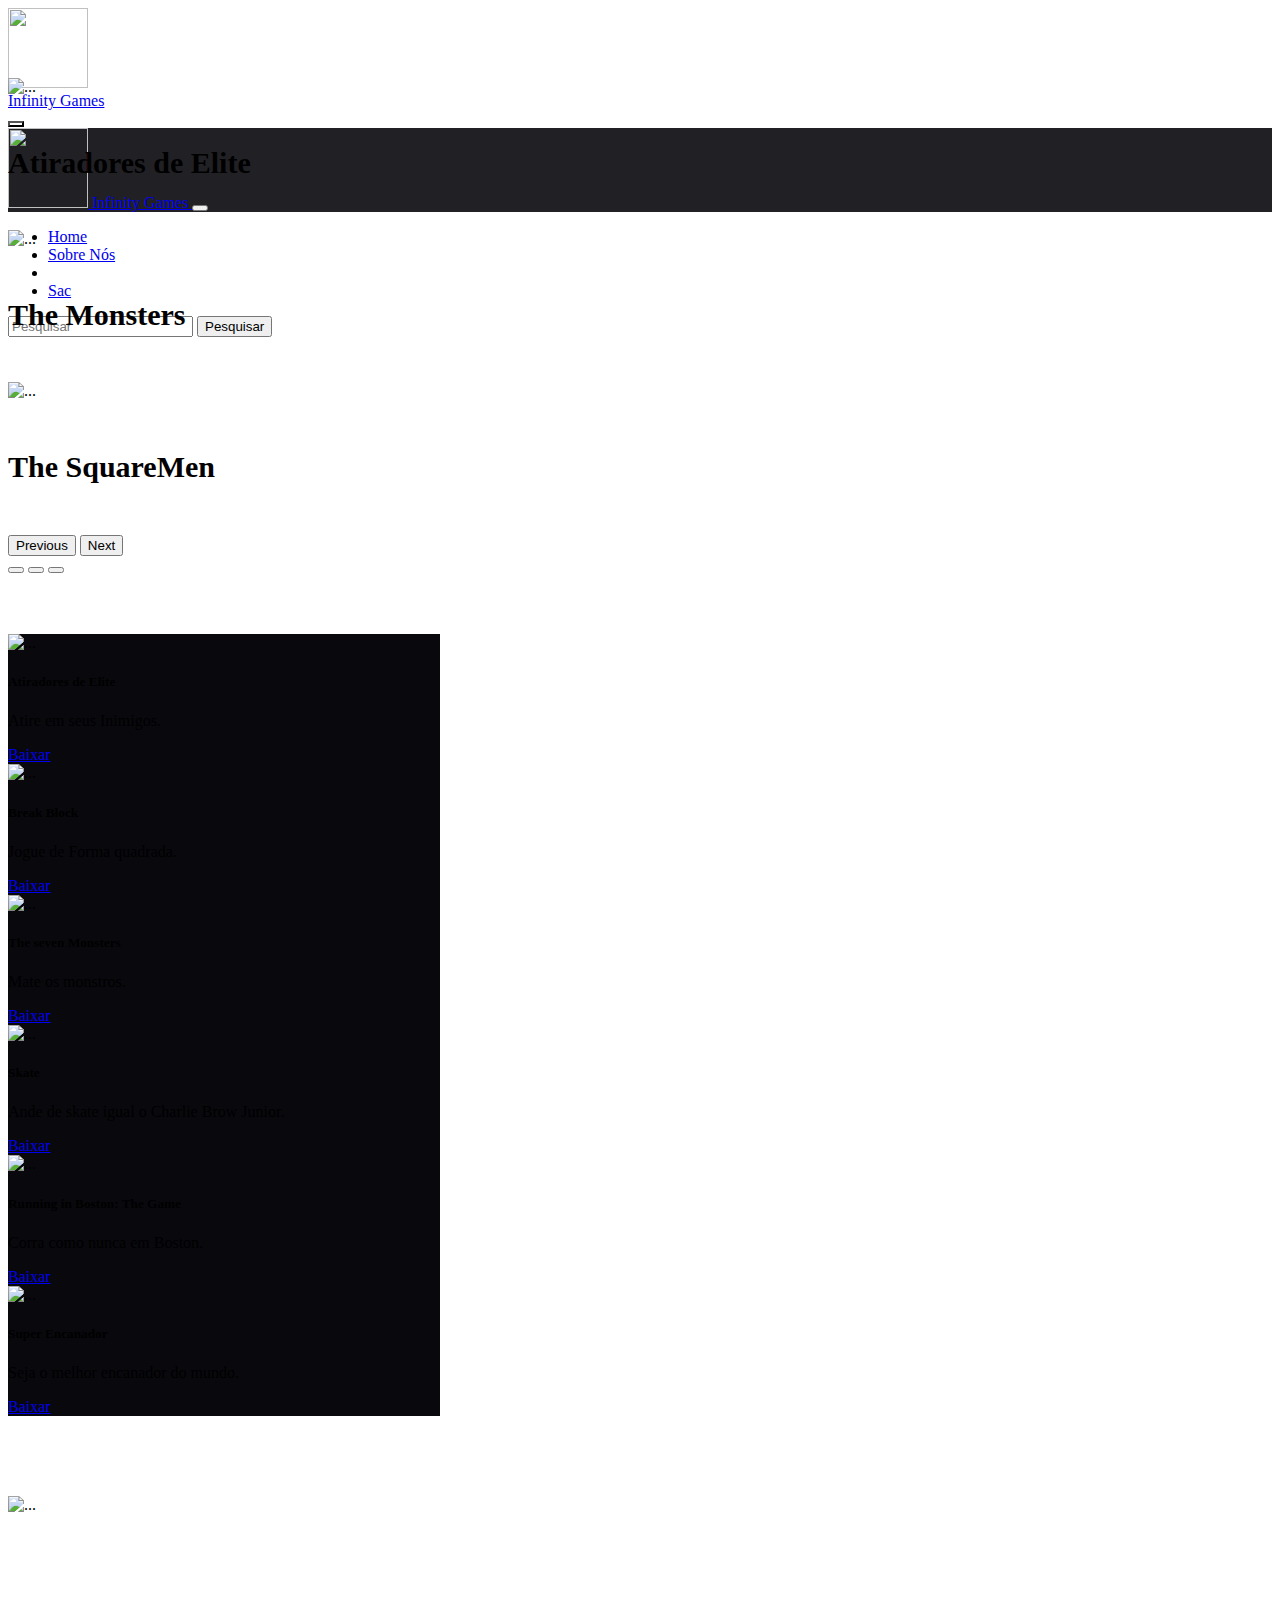
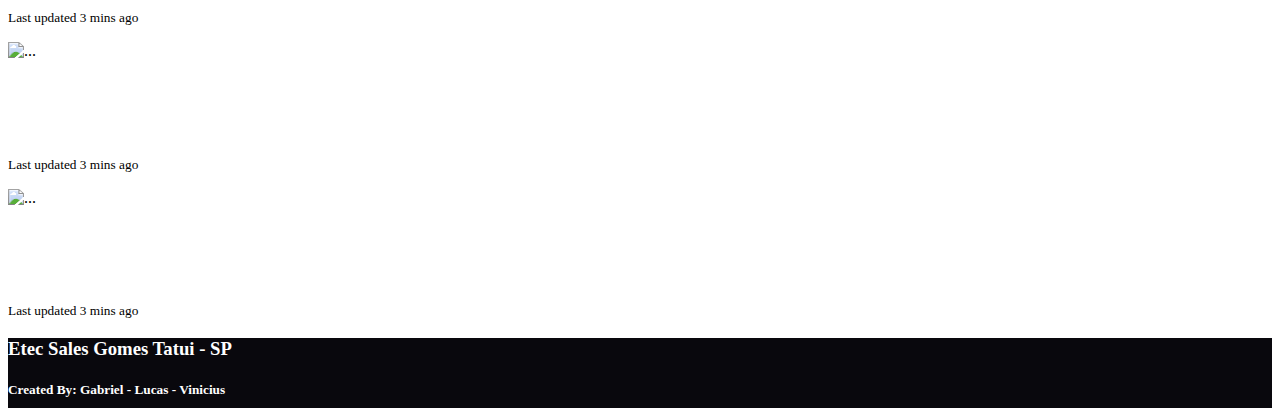
==== index.html @ 5f6f545e "Pagina inical" ====
<!DOCTYPE html>
<html lang="pt-br">
<head>
    <script src="https://ajax.googleapis.com/ajax/libs/jquery/3.6.0/jquery.min.js"></script>
    <link rel="stylesheet" href="https://fonts.googleapis.com/css2?family=Material+Symbols+Outlined:opsz,wght,FILL,GRAD@20..48,100..700,0..1,-50..200" />
    <link rel="preconnect" href="https://fonts.googleapis.com">
    <link rel="preconnect" href="https://fonts.gstatic.com" crossorigin>
    <link href="https://fonts.googleapis.com/css2?family=Montserrat&display=swap" rel="stylesheet">
    <link href="https://cdn.jsdelivr.net/npm/bootstrap@5.1.3/dist/css/bootstrap.min.css" rel="stylesheet" integrity="sha384-1BmE4kWBq78iYhFldvKuhfTAU6auU8tT94WrHftjDbrCEXSU1oBoqyl2QvZ6jIW3" crossorigin="anonymous">
    <script src="https://cdn.jsdelivr.net/npm/bootstrap@5.1.3/dist/js/bootstrap.bundle.min.js" integrity="sha384-ka7Sk0Gln4gmtz2MlQnikT1wXgYsOg+OMhuP+IlRH9sENBO0LRn5q+8nbTov4+1p" crossorigin="anonymous"></script>
    <link rel="stylesheet" href="assets/styles.css">
    <meta charset="UTF-8">
    <meta http-equiv="X-UA-Compatible" content="IE=edge">
    <meta name="viewport" content="width=device-width, initial-scale=1.0">
    <title>Incial</title>
</head>
<body>
        <nav class="navbar navbar-light bg-dark" style="height:70px">
          <div class="container-fluid">
            <img src="images/infinity-games-removebg-preview.png" width="80" height="80" class="position-absolute top-50 start-50 translate-middle" alt="" >
            <nav class="navbar navbar-dark bg-dark">
                <a class="navbar-brand d-flex justify-content-center align-items-center" style="height: 30px" href="index.html">
                  Infinity Games
                </a>
              </nav>
              <button class="navbar-toggler" type="button" data-bs-toggle="offcanvas" data-bs-target="#offcanvasNavbar" aria-controls="offcanvasNavbar" style="background:#ffffff">
                <span class="navbar-toggler-icon"></span>
              </button>
              <div class="offcanvas offcanvas-end" tabindex="-1" id="offcanvasNavbar" aria-labelledby="offcanvasNavbarLabel">
                <div class="offcanvas-header" style="background-color: #212125;">
                  <a class="navbar-brand d-flex justify-content-end align-items-center" href="index.html">
                    <img src="images/infinity-games-removebg-preview.png"  width="80" height="80" class="d-inline-block align-top" alt="" >
                    Infinity Games
                  </a>
                  <button type="button" class="btn-close text-reset" data-bs-dismiss="offcanvas" aria-label="Close"></button>
                </div>
                <div class="offcanvas-body" style="background-image: url('images/giphy.gif');">
                  <ul class="navbar-nav justify-content-end flex-grow-1 pe-3">

                    <script type="text/javascript">
                      $(document).ready(function() {
                          $("body").css("display", "none");
                          $("body").fadeIn(1000);
                          $("a.nav-link").click(function(event){
                              event.preventDefault();
                              linkLocation = this.href;
                              $("body").fadeOut(500, redirectPage);      
                          });
                               
                          function redirectPage() {
                              window.location = linkLocation;
                          }
                      });
                      </script>

                    <li class="nav-item">
                      <a class="nav-link active text-white" aria-current="page" href="index.html">Home</a>
                    </li>
                    <li class="nav-item mt-4">
                      <a class="nav-link text-white" href="Sobre.html">Sobre Nós</a>
                    </li>
                    <li class="nav-item dropdown mt-4">
                      <a class="nav-link text-white" href="jogos.html"><button class="button-j ps-0"type="button" style="background: none;border:none; color: white;">Jogos</button></a>                                                                                 
                      <li class="nav-item mt-4">
                        <a class="nav-link text-white" href="Sac.html">Sac</a>
                      </li>
                    </li>
                  </ul>
                  <form class="d-flex py-5 margin-pesquisar">
                    <input class="form-control me-2" type="search" placeholder="Pesquisar" aria-label="Search">
                    <button class="btn btn-outline-successbtn btn-outline-secondary" type="submit">Pesquisar</button>
                  </form>
                </div>
              </div>
            </div>
          </nav>


        <div class="container-fluid margin-container p-3">

          <div class="row">
            <div class="col-lg-12">

              <div id="carouselExampleCaptions" class="carousel slide col-8 p-0 position-absolute top-50 start-50 translate-middle rounded mt-4 " data-bs-ride="carousel">
                <div class="carousel-inner">
                  <div class="carousel-item active ">
                    <img src="images/atiradores-de-elite.jpg " width="1080px" height="290px" class="d-block h-75 d-inline-block rounded"  alt="...">
                    <div class="carousel-caption d-none d-md-block">
                      <h5 style="color: black; font-size: 30px; font-weight:bolder;">Atiradores de Elite</h5>        
                    </div>
                  </div>
                  <div class="carousel-item">
                    <img src="images/the-monster.jpg" width="1080px" height="600px" class="d-block h-75 d-inline-block rounded-3" alt="...">
                    <div class="carousel-caption d-none d-md-block">
                      <h5 style="color: black; font-size: 30px; font-weight:bolder;">The Monsters</h5>  
                    </div>
                  </div>
                  <div class="carousel-item">
                    <img src="images/o-homem-quadrado.jpg" width="1080px" height="800px" class="d-block h-75 d-inline-block rounded" alt="...">
                    <div class="carousel-caption d-none d-md-block">
                      <h5 style="color: black; font-size: 30px; font-weight:bolder;">The SquareMen</h5>            
                    </div>
                  </div>
                </div>
                <button class="carousel-control-prev" type="button" data-bs-target="#carouselExampleCaptions" data-bs-slide="prev">
                  <span class="carousel-control-prev-icon" aria-hidden="true"></span>
                  <span class="visually-hidden">Previous</span>
                </button>
                <button class="carousel-control-next" type="button" data-bs-target="#carouselExampleCaptions" data-bs-slide="next">
                  <span class="carousel-control-next-icon" aria-hidden="true"></span>
                  <span class="visually-hidden">Next</span>
                </button>
                <div class="carousel-indicators">
                  <button type="button" data-bs-target="#carouselExampleCaptions" data-bs-slide-to="0" class="active" aria-current="true" aria-label="Slide 1"></button>
                  <button type="button" data-bs-target="#carouselExampleCaptions" data-bs-slide-to="1" aria-label="Slide 2"></button>
                  <button type="button" data-bs-target="#carouselExampleCaptions" data-bs-slide-to="2" aria-label="Slide 3"></button>
                </div>
              </div>

            </div>
          </div>

          <div class="row ms-2">
            <div class="col">
              <h4 class="display-1 fw-bold"style="color: white;">Games</h4>
            </div>
          </div>

          <div class="row ms-5">   
            <div class="col">
              <div class="card mb-3" style="width: 27rem; background-color: #09080D;">
                <img src="images/atiradores-de-elite.jpg" class="card-img-top" alt="...">
                <div class="card-body">
                  <h5 class="card-title">Atiradores de Elite</h5>
                  <p class="card-text">Atire em seus Inimigos.</p>
                  <a href="#" class="btn btn-primary">Baixar</a>
                </div>
              </div>
            </div>

            <div class="col">
              <div class="card" style="width: 27rem; background-color: #09080D;">
                <img src="images/o-homem-quadrado.jpg" class="card-img-top" alt="...">
                <div class="card-body">
                  <h5 class="card-title">Break Block</h5>
                  <p class="card-text">Jogue de Forma quadrada.</p>
                  <a href="#" class="btn btn-primary">Baixar</a>
                </div>
              </div>
            </div>

            <div class="col">
              <div class="card" style="width: 27rem; background-color: #09080D;" >
                <img src="images/The seven Monster.jpg" class="card-img-top" alt="...">
                <div class="card-body">
                  <h5 class="card-title">The seven Monsters</h5>
                  <p class="card-text">Mate os monstros.</p>
                  <a href="#" class="btn btn-primary">Baixar</a>
                </div>
              </div>
            </div>
          </div>

          <div class="row ms-5 mt-4">
            <div class="col">
              <div class="card" style="width: 27rem; background-color: #09080D;">
                <img src="images/Skate Fails - O sonhador.jpg" class="card-img-top" alt="...">
                <div class="card-body">
                  <h5 class="card-title">Skate</h5>
                  <p class="card-text">Ande de skate igual o Charlie Brow Junior.</p>
                  <a href="#" class="btn btn-primary">Baixar</a>
                </div>
              </div>
            </div>

            <div class="col">
              <div class="card" style="width: 27rem; background-color: #09080D;">
                <img src="images/Running in Boston.jpg" class="card-img-top" alt="...">
                <div class="card-body">
                  <h5 class="card-title">Running in Boston: The Game </h5>
                  <p class="card-text">Corra como nunca em Boston.</p>
                  <a href="#" class="btn btn-primary">Baixar</a>
                </div>
              </div>
            </div>

            <div class="col">
              <div class="card" style="width: 27rem; background-color: #09080D;">
                <img src="images/super-encanador.jpg" class="card-img-top" alt="...">
                <div class="card-body">
                  <h5 class="card-title">Super Encanador</h5>
                  <p class="card-text">Seja o melhor encanador do mundo.</p>
                  <a href="#" class="btn btn-primary mt-3">Baixar</a>
                </div>
              </div>
            </div>
          </div>


        <div class="row w-100 pt-4 m-0">
          <div class="col-12 p-1 w-100 ">

            <h1 class="display-5 fw-bold" style="color: white;" > <span class="material-symbols-outlined">
              grade
              </span> News <span class="material-symbols-outlined">
                grade
                </span></h1>
            <div class="card-group">
              <div class="card" style="background-color:transparent">
                <img src="images/realidade-virtual.jpg" class="card-img-top" alt="..." style="width: 500px; height: 300px;">
                <div class="card-body">
                  <h5 class="card-title" style="color:white;">Jogue Nossos Jogos em VR</h5>
                  <p class="card-text" style="color:white;">Agora nossas criações suportam VR.</p>
                  <p class="card-text"><small class="text-muted">Last updated 3 mins ago</small></p>
                </div>
              </div>
              <div class="card" style="background-color:transparent">
                <img src="images/lançamento.webp" class="card-img-top" alt="..." style="width: 500px; height: 300px;">
                <div class="card-body">
                  <h5 class="card-title" style="color:white;">Lançamentos</h5>
                  <p class="card-text" style="color:white;">Em breve DarkSouls Tabajara .....</p>
                  <p class="card-text"><small class="text-muted">Last updated 3 mins ago</small></p>
                </div>
              </div>
              <div class="card" style="background-color:transparent">
                <img src="images/podcast.jpg" class="card-img-top" alt="..." style="width: 500px; height: 300px;">
                <div class="card-body">
                  <h5 class="card-title" style="color:white;">PodCast Infinity</h5>
                  <p class="card-text" style="color:white;">PodCast Inifinity com todas as novidades.</p>
                  <p class="card-text"><small class="text-muted">Last updated 3 mins ago</small></p>
                </div>
              </div>
            </div>

          </div>
        </div>

       
        </div>

        <div class="row w-100">
          <div class="col-12"style="background: #09080D; height: 70px;">
            <footer style="color:white ;">
              <h3 class="text-center">Etec Sales Gomes Tatui - SP</h3>
              <h5 class="text-end">Created By: Gabriel - Lucas - Vinicius</h>
            </footer>
          </div>
        </div>


       

</body>
</html>
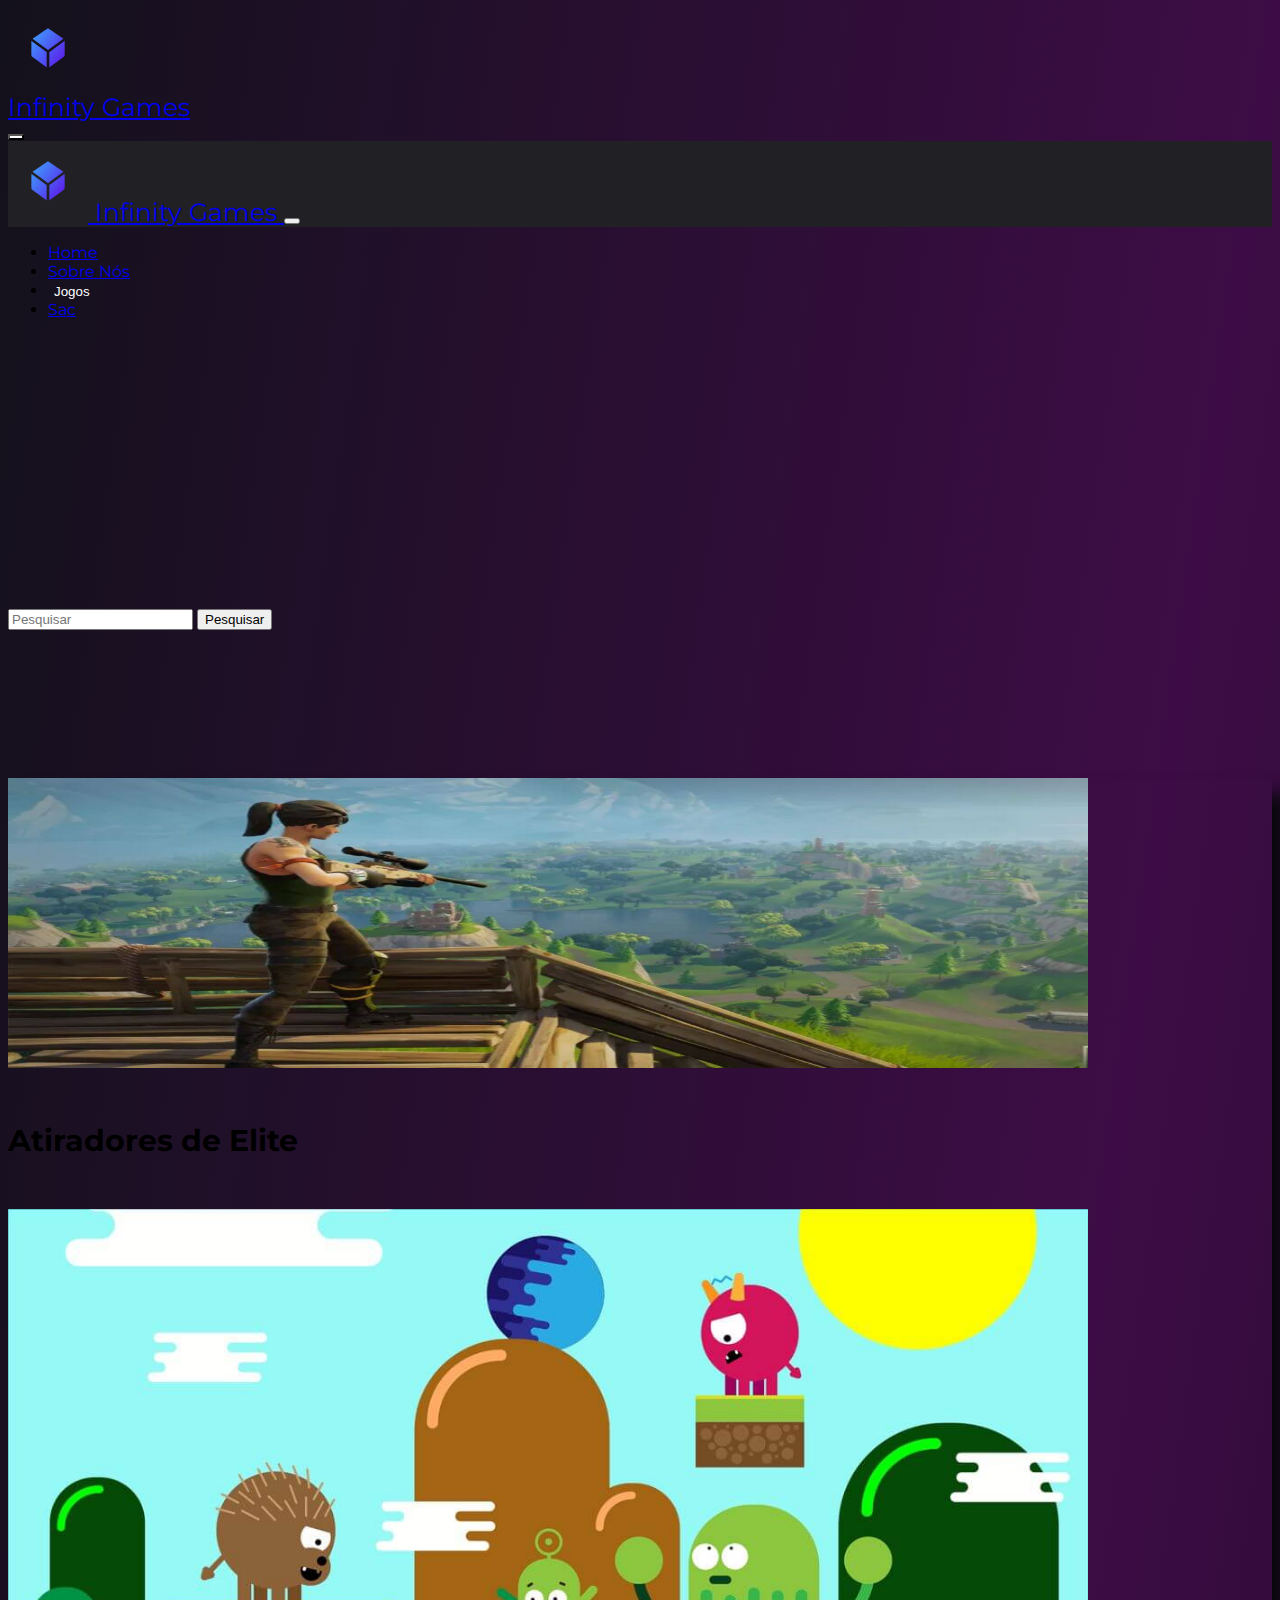
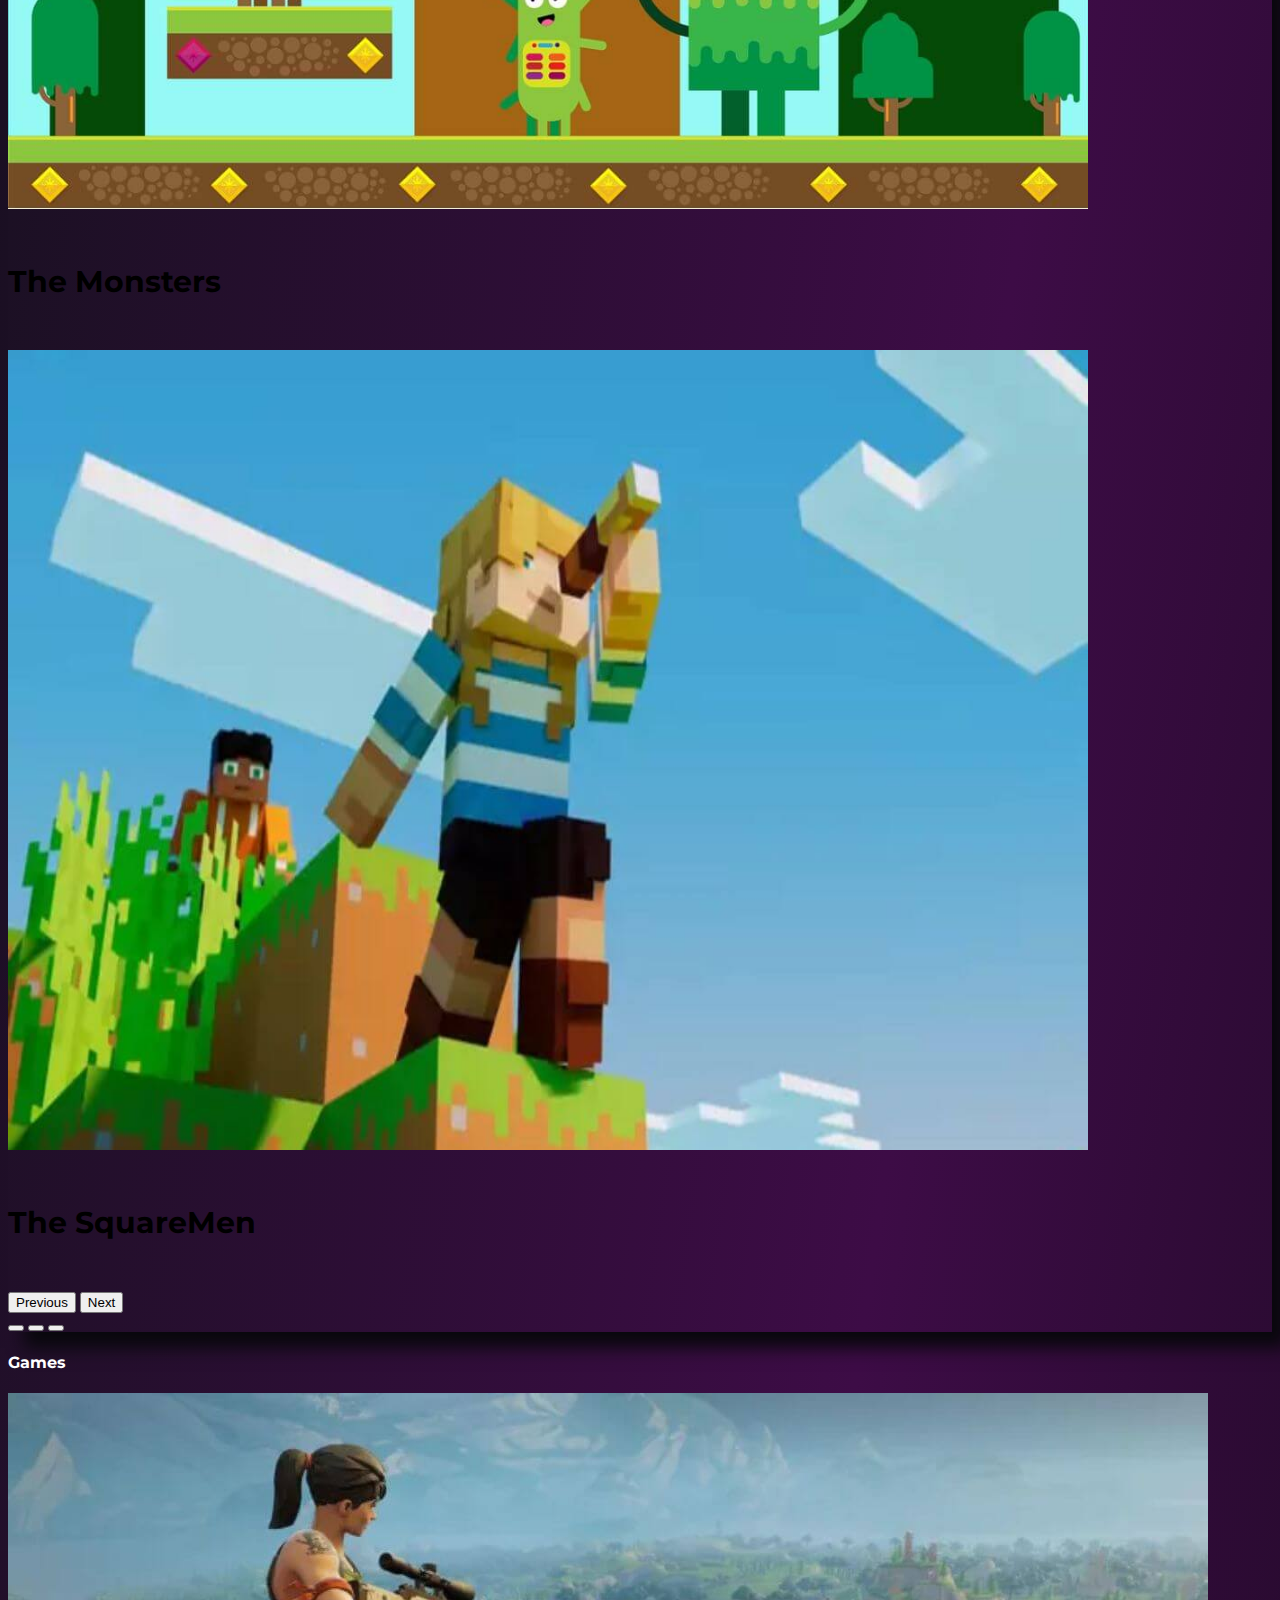
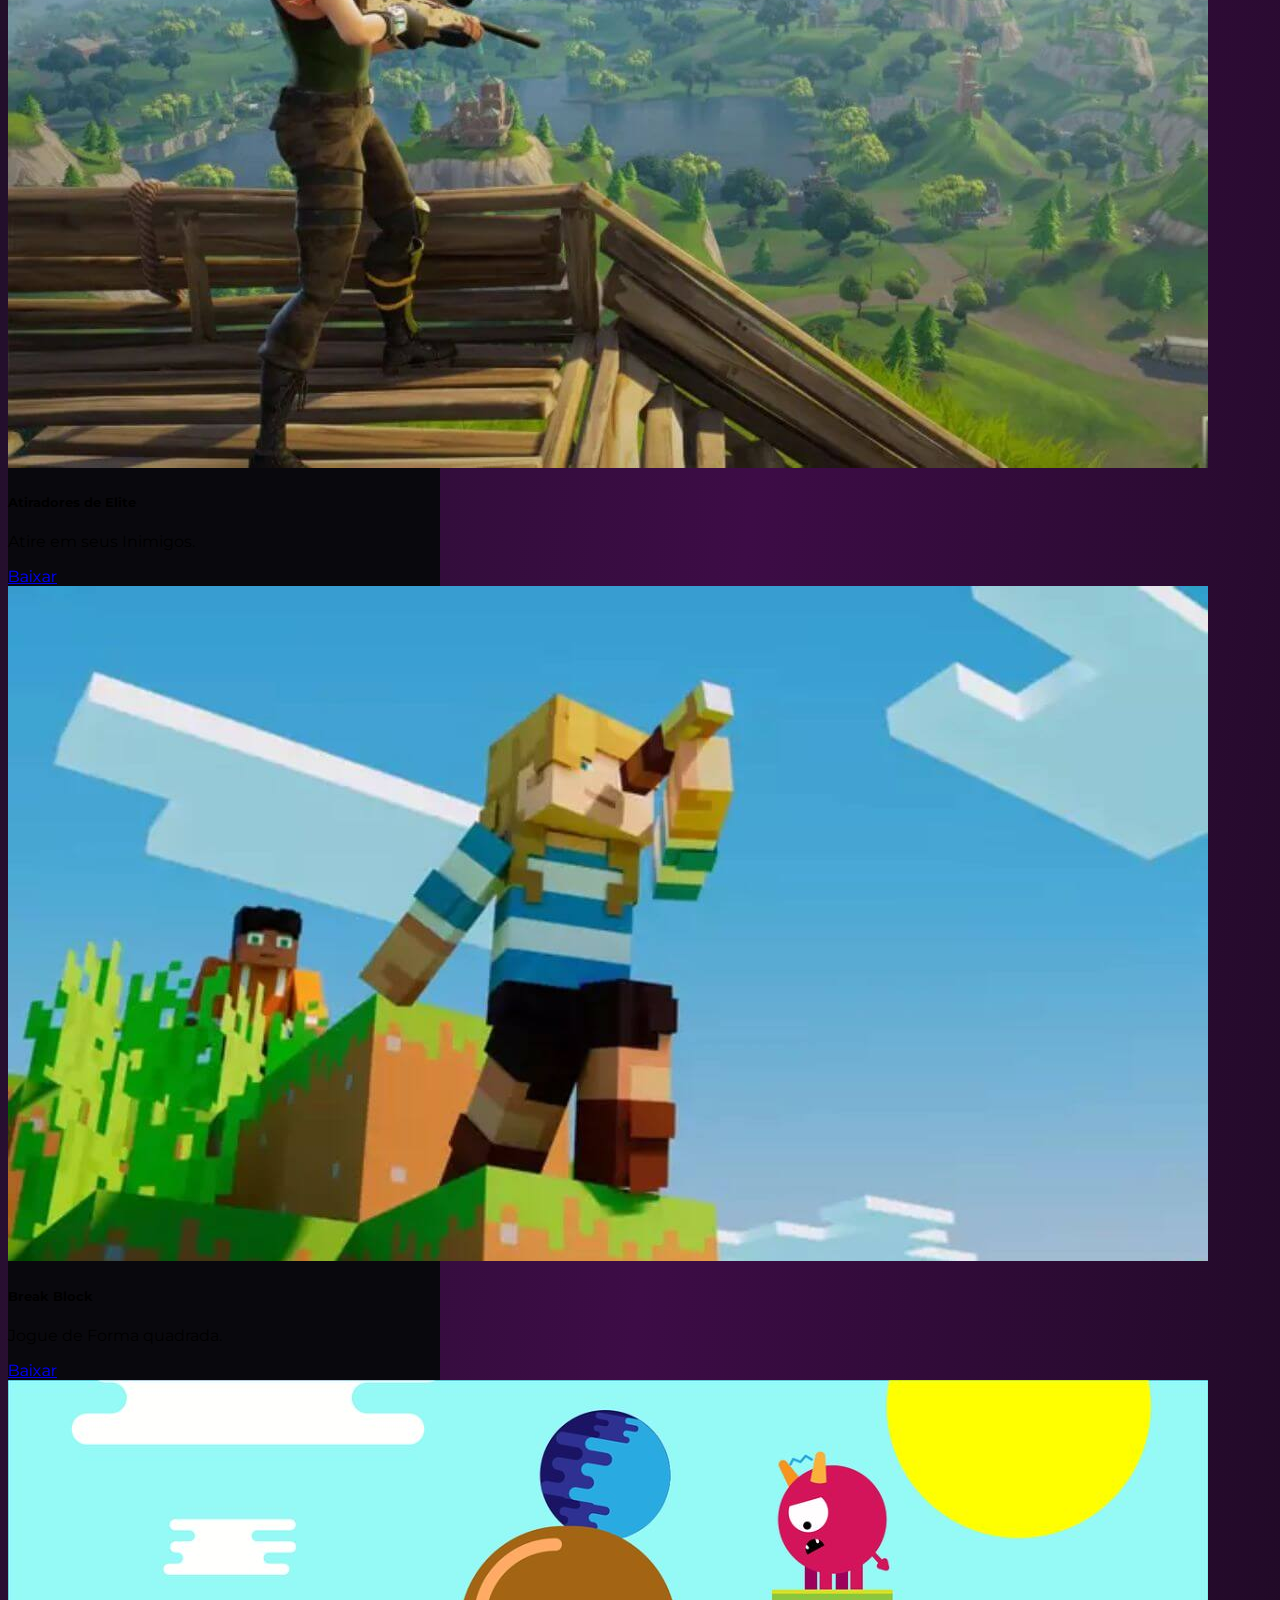
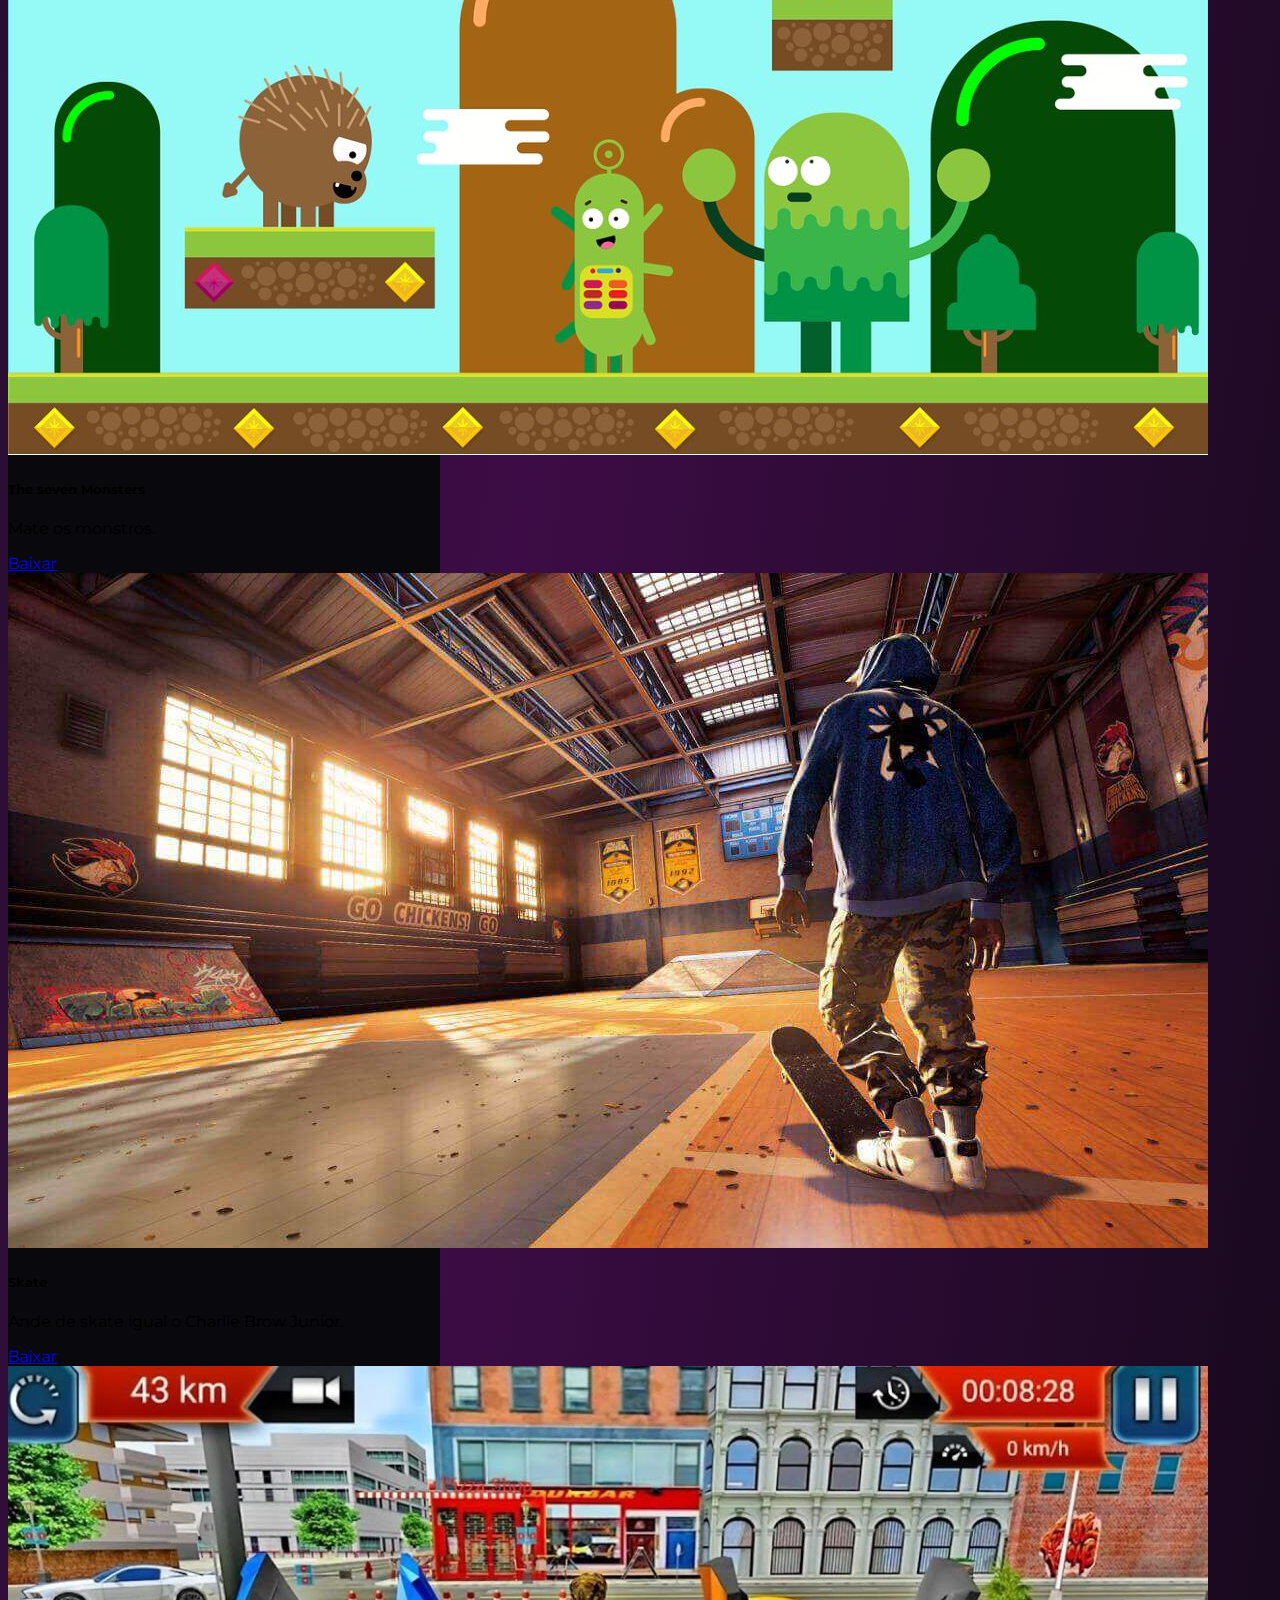
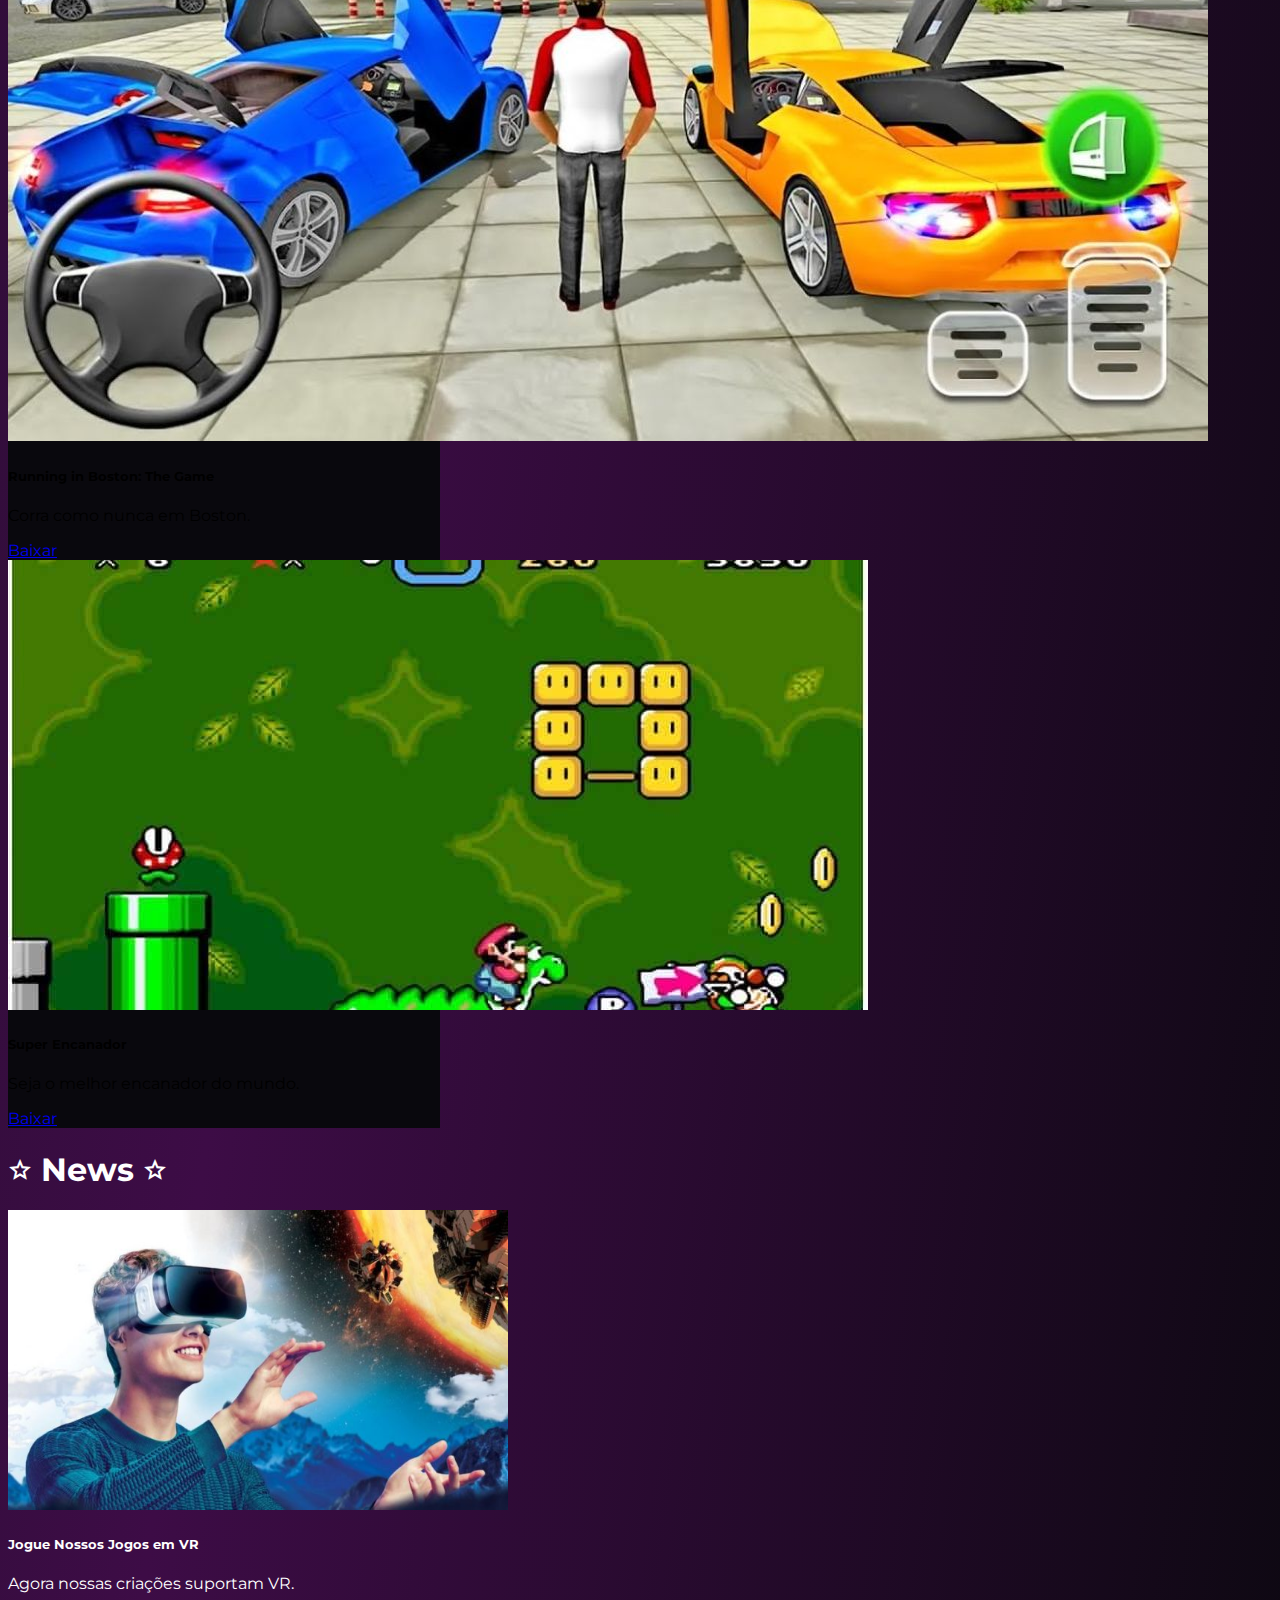
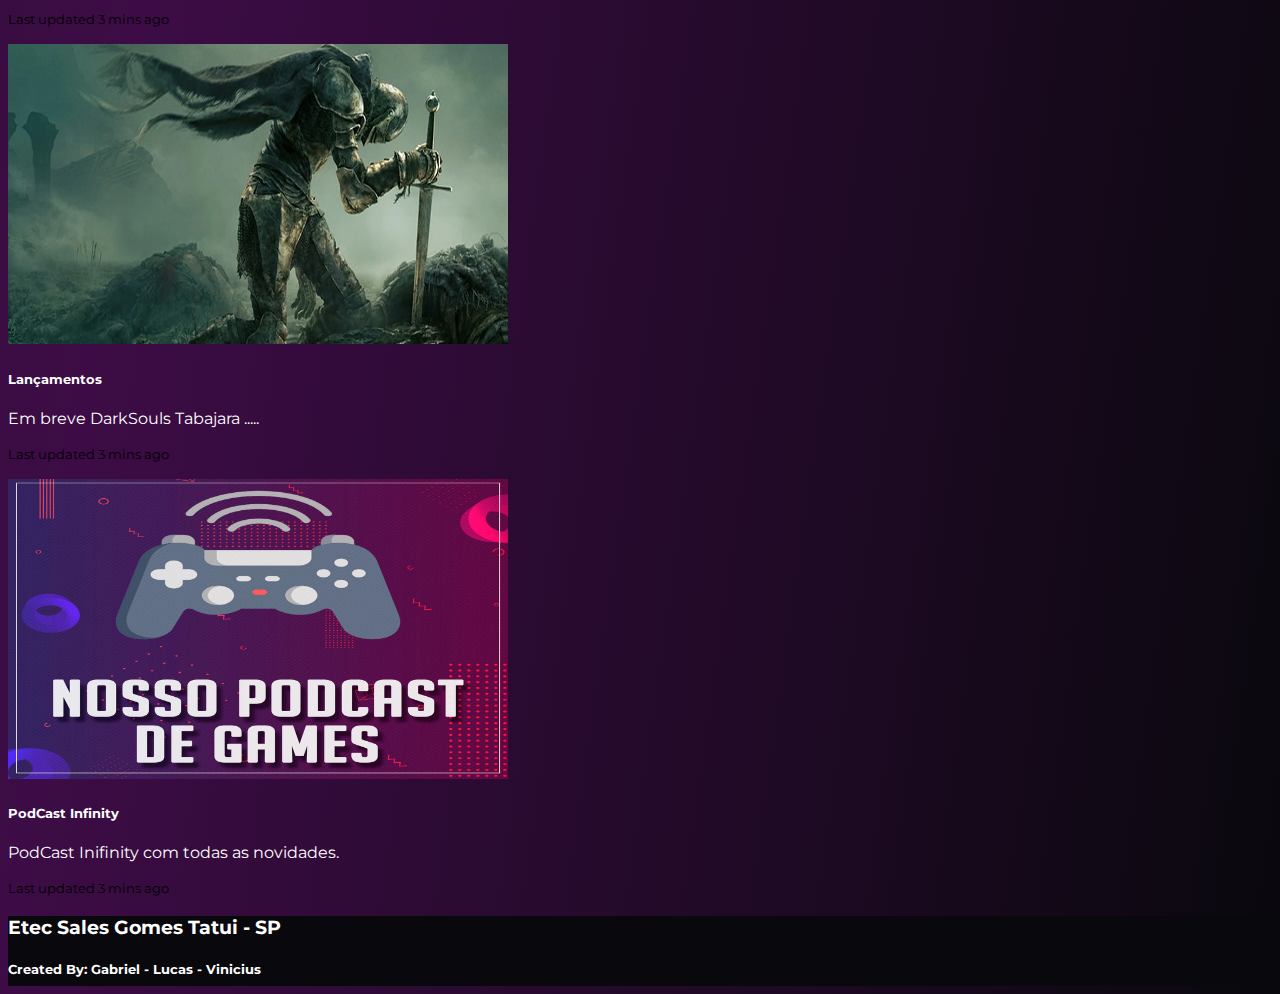
==== commit ae4f7a28: "entrada de sac e sobre" ====
--- a/index.html
+++ b/index.html
@@ -57,7 +57,7 @@
                       <a class="nav-link active text-white" aria-current="page" href="index.html">Home</a>
                     </li>
                     <li class="nav-item mt-4">
-                      <a class="nav-link text-white" href="Sobre.html">Sobre Nós</a>
+                      <a class="nav-link text-white" href="sobre.html">Sobre Nós</a>
                     </li>
                     <li class="nav-item dropdown mt-4">
                       <a class="nav-link text-white" href="jogos.html"><button class="button-j ps-0"type="button" style="background: none;border:none; color: white;">Jogos</button></a>                                                                                 
--- a/assets/styles.css
+++ b/assets/styles.css
@@ -0,0 +1,47 @@
+body {
+    background-image: linear-gradient(to bottom right, #13111b,#3d0c46,#09080D);
+    font-family:'Montserrat','sans-serif';
+}
+
+.carousel {
+    box-shadow: 16px 16px 16px #09080D;
+}
+
+.margin-container {
+    margin-top: 700px;
+}
+
+.margin-pesquisar {
+    
+    margin-top:290px;
+}
+
+.navbar-brand {
+    font-size: 25px;
+    height: 90px;
+}
+
+.card {
+    background: #b2bbce;
+}
+
+
+.offcanvas-body {
+    background-size: cover;
+    background-position: center;
+}
+
+.material-symbols-outlined {
+  font-variation-settings:
+  'FILL' 0,
+  'wght' 600,
+  'GRAD' 0,
+  'opsz' 48
+}
+
+.margin-container-1 {
+    margin-top: 10px;
+}
+
+
+
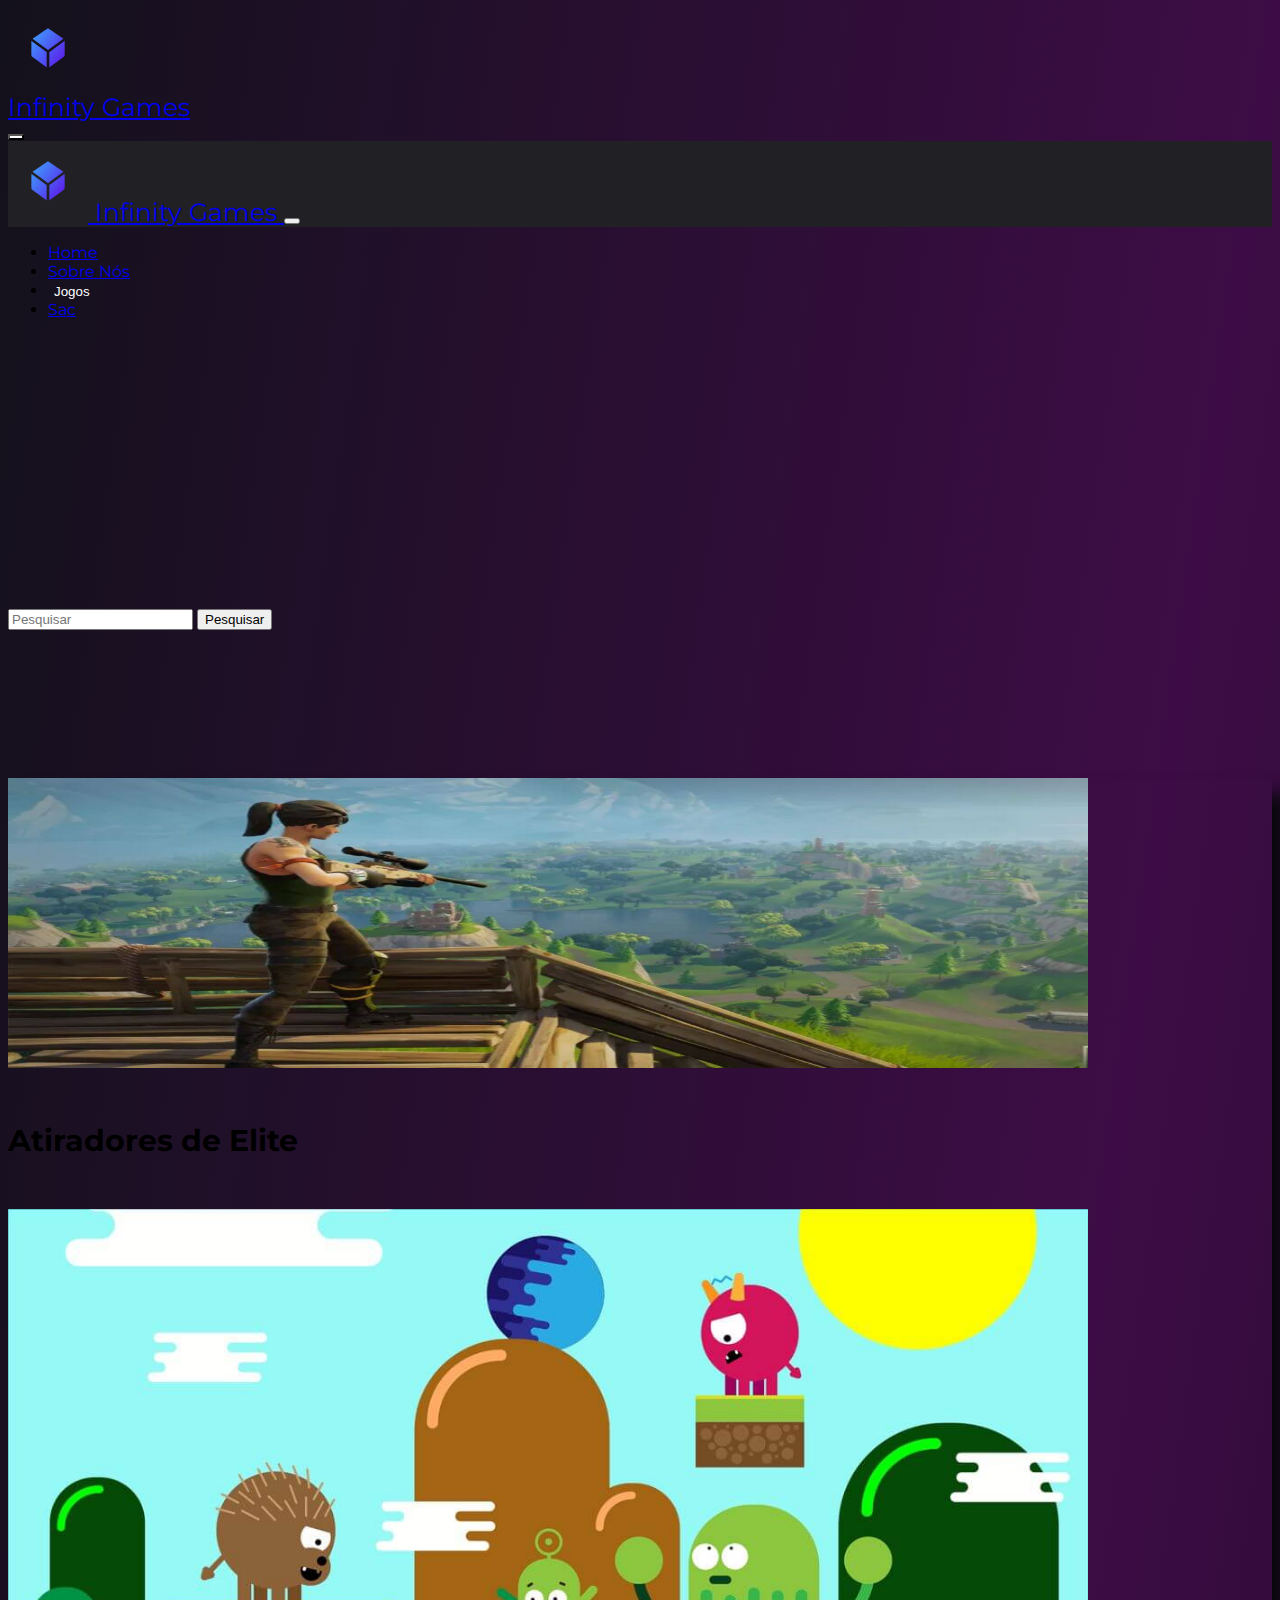
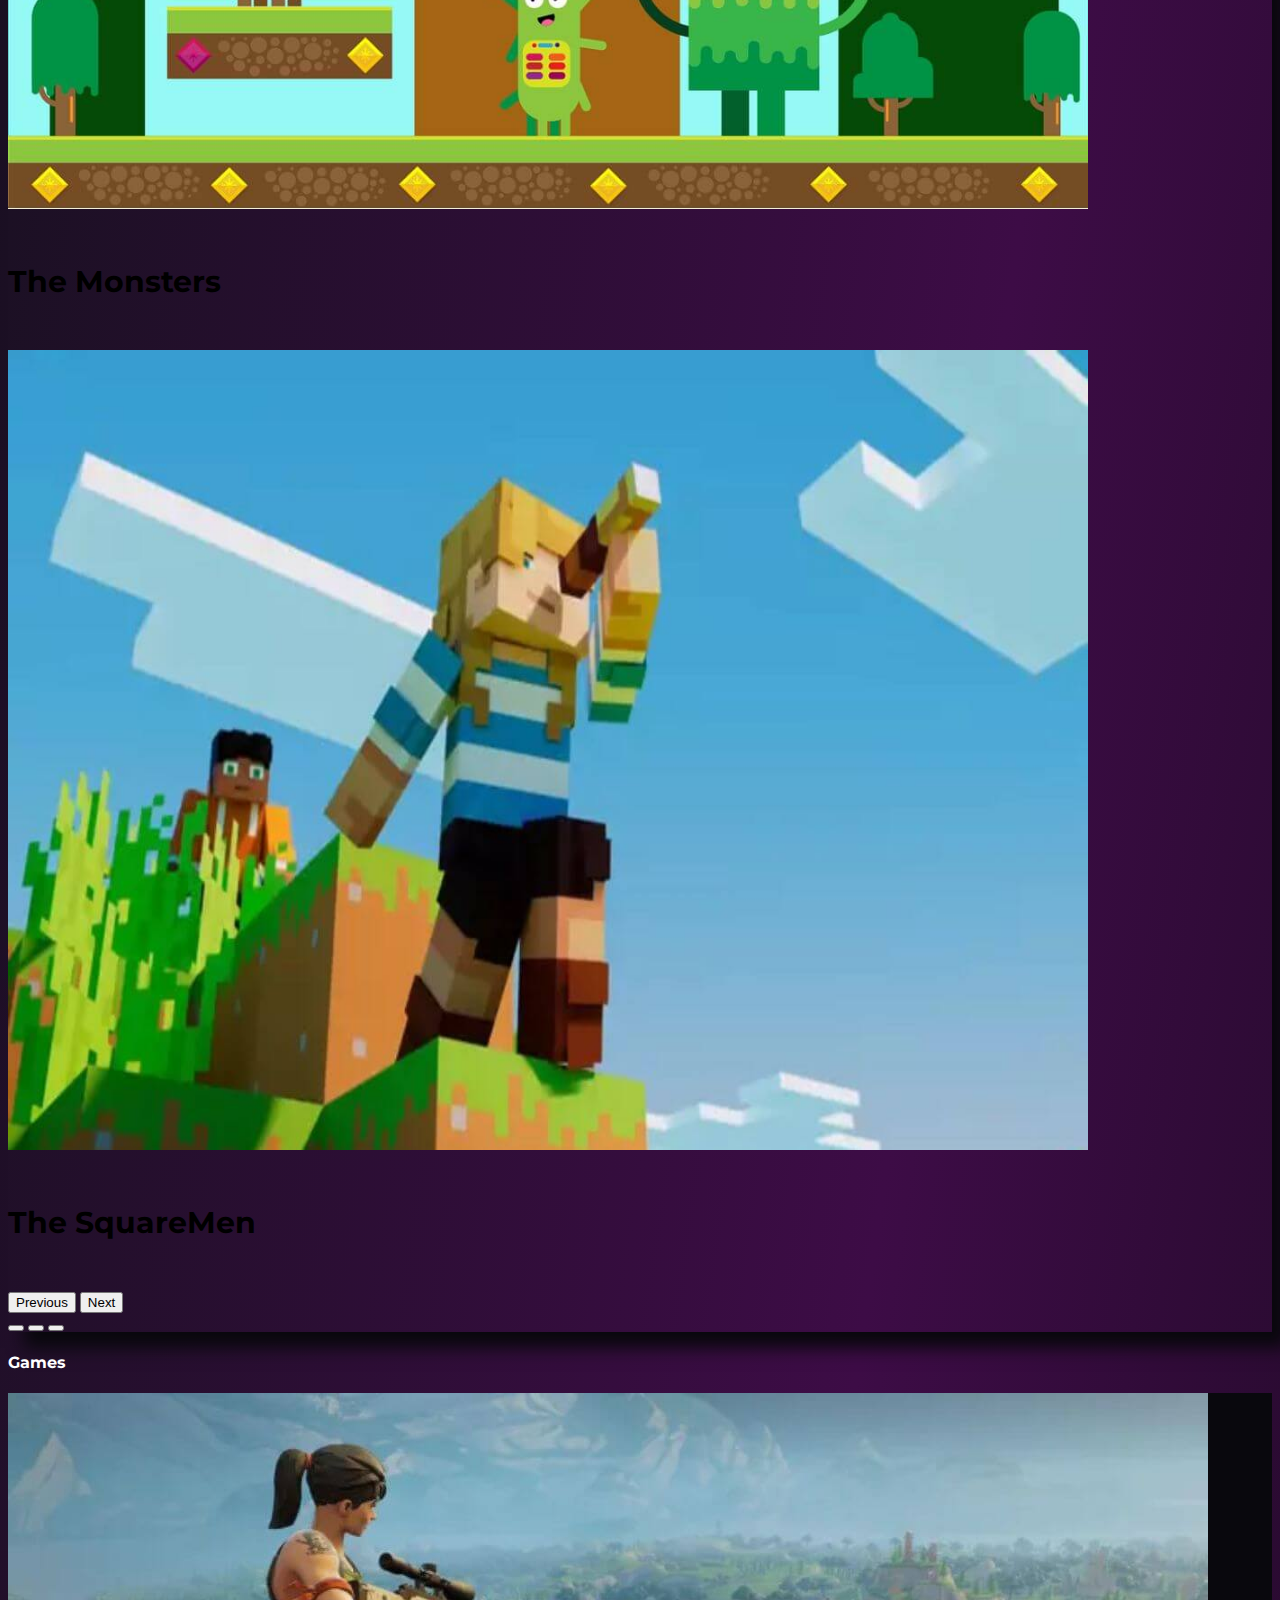
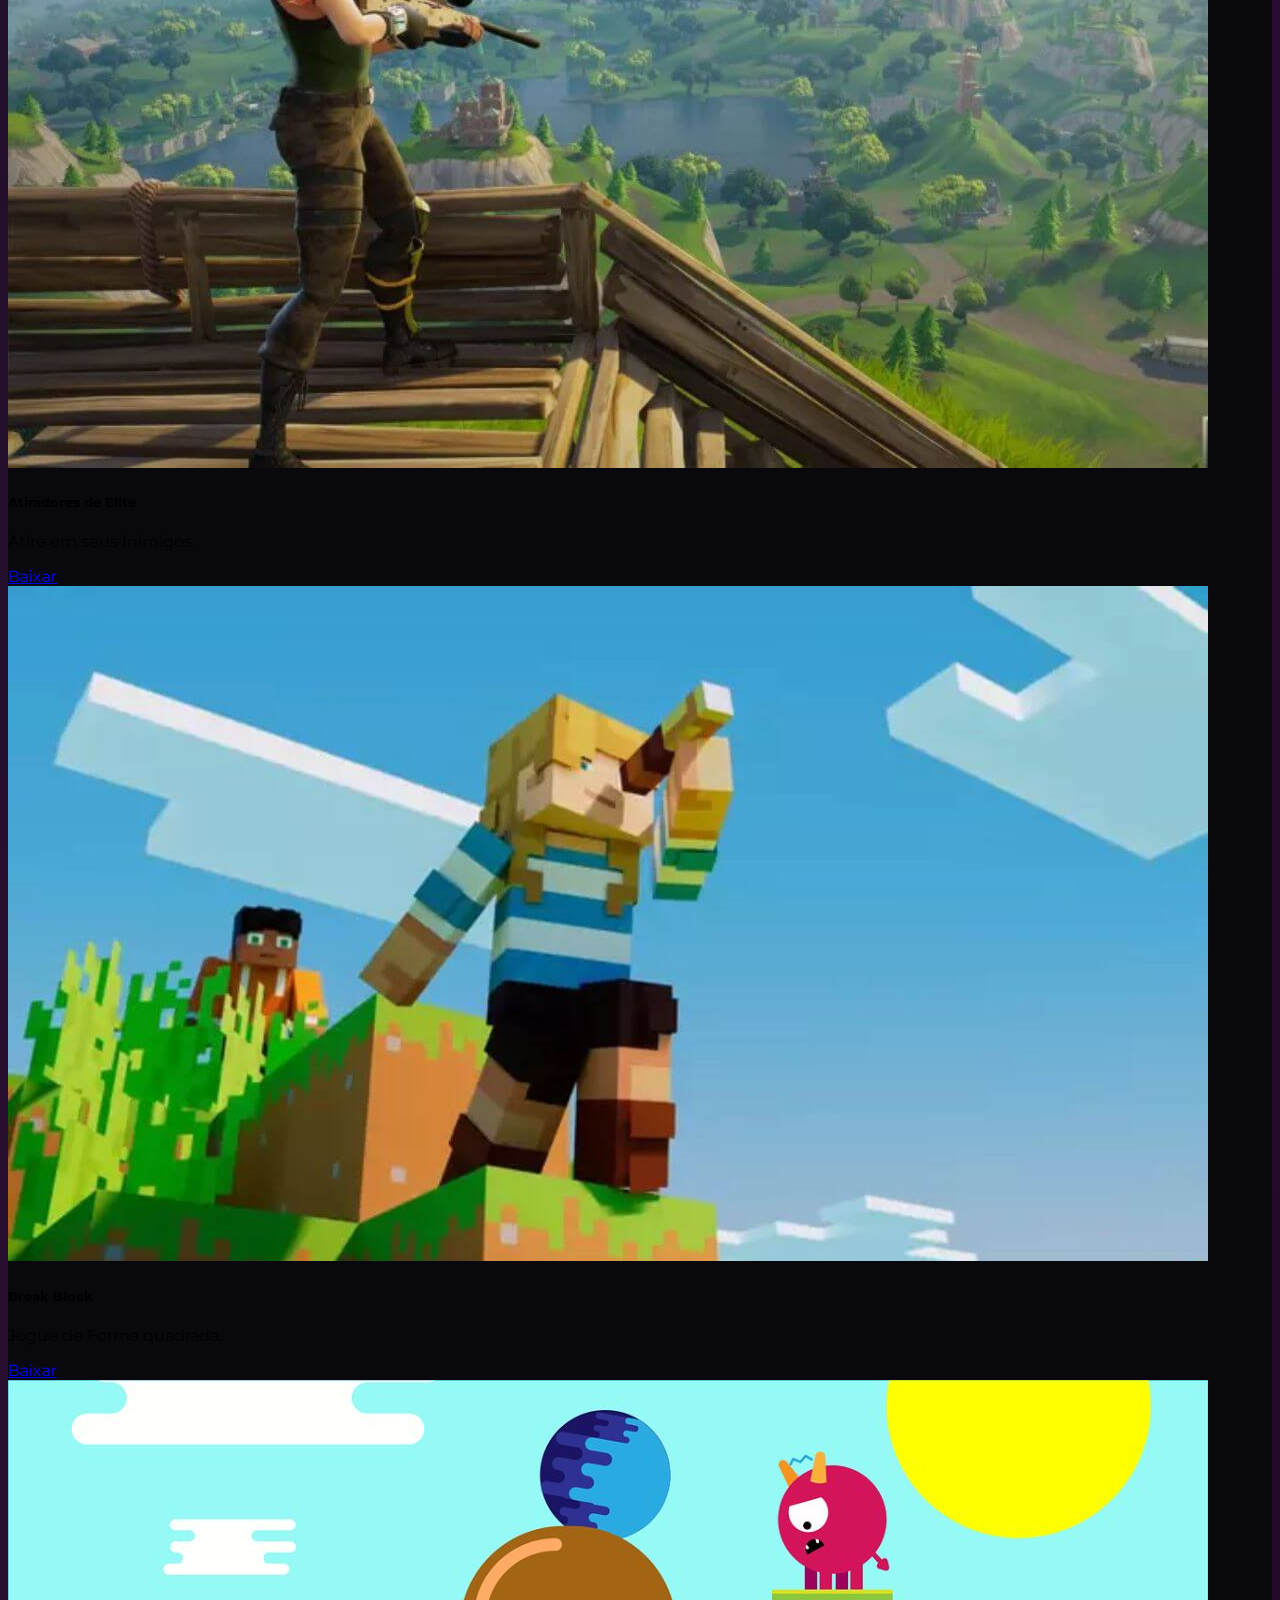
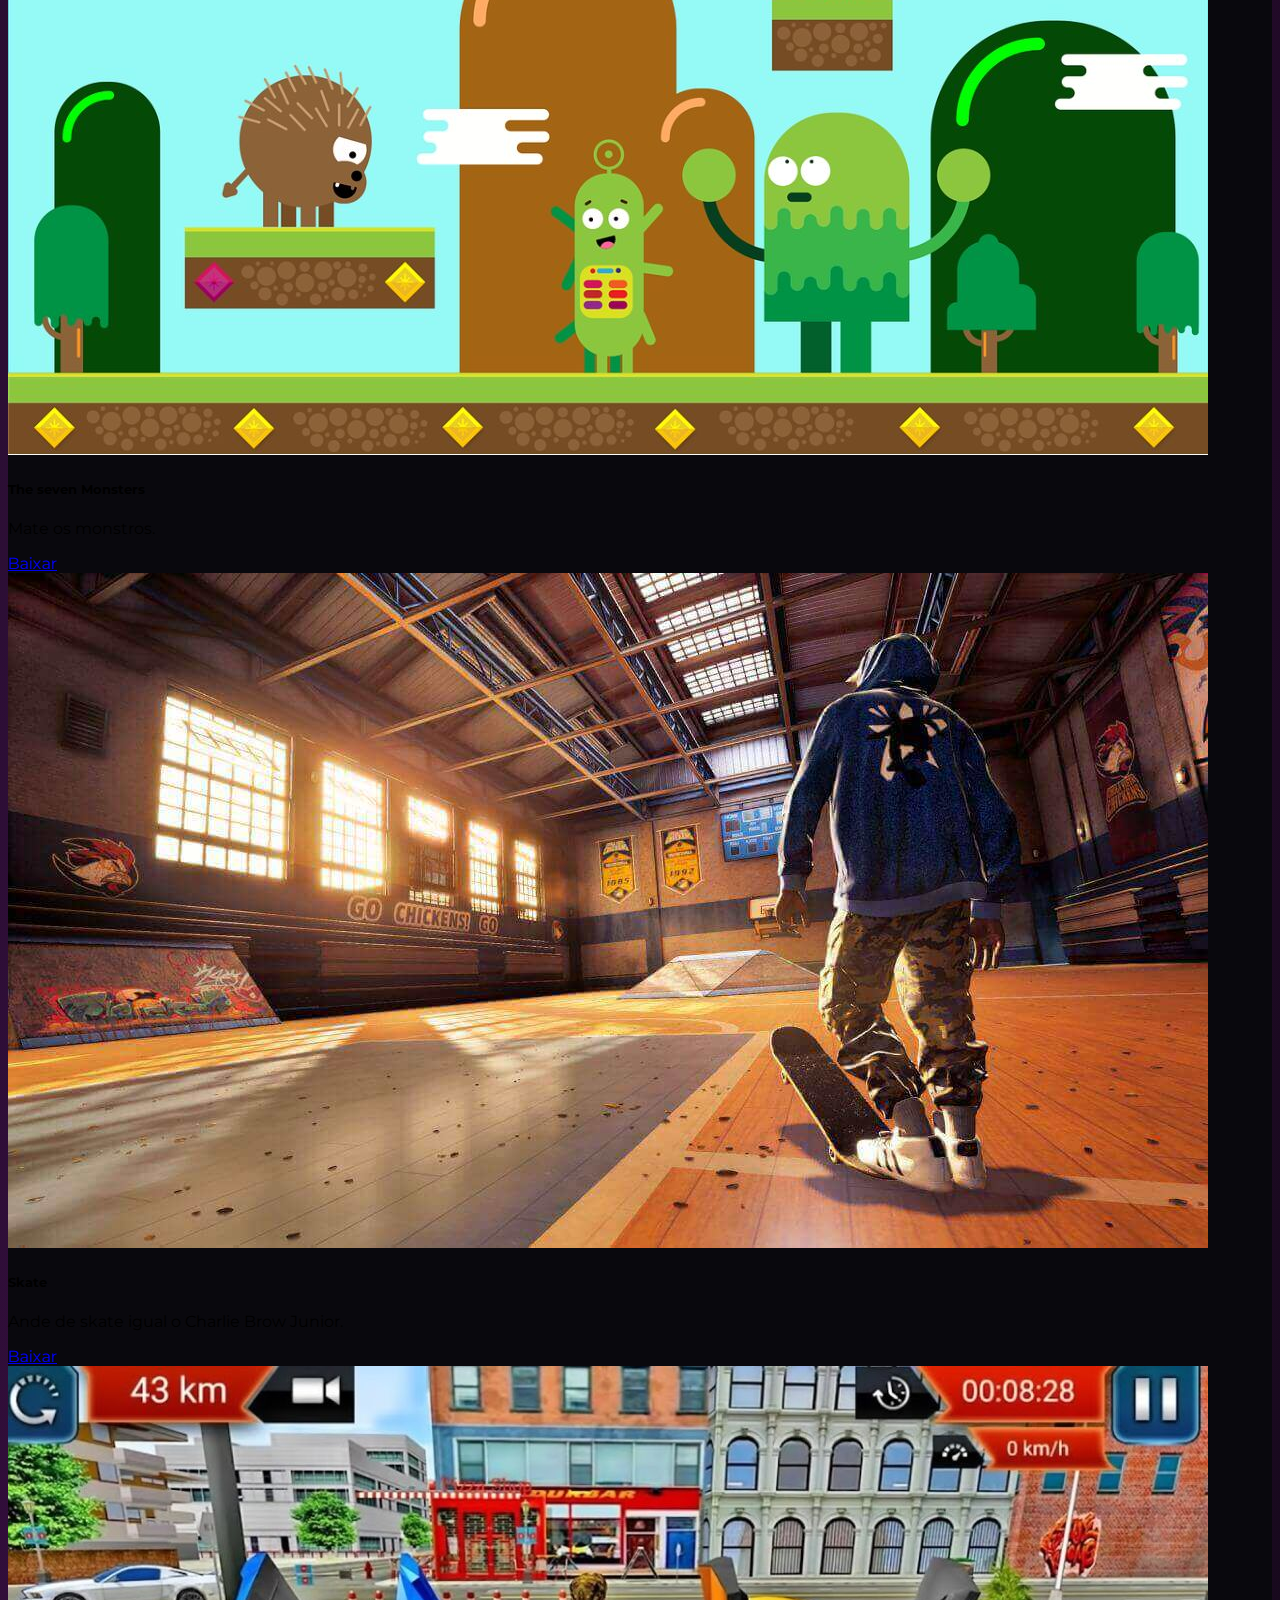
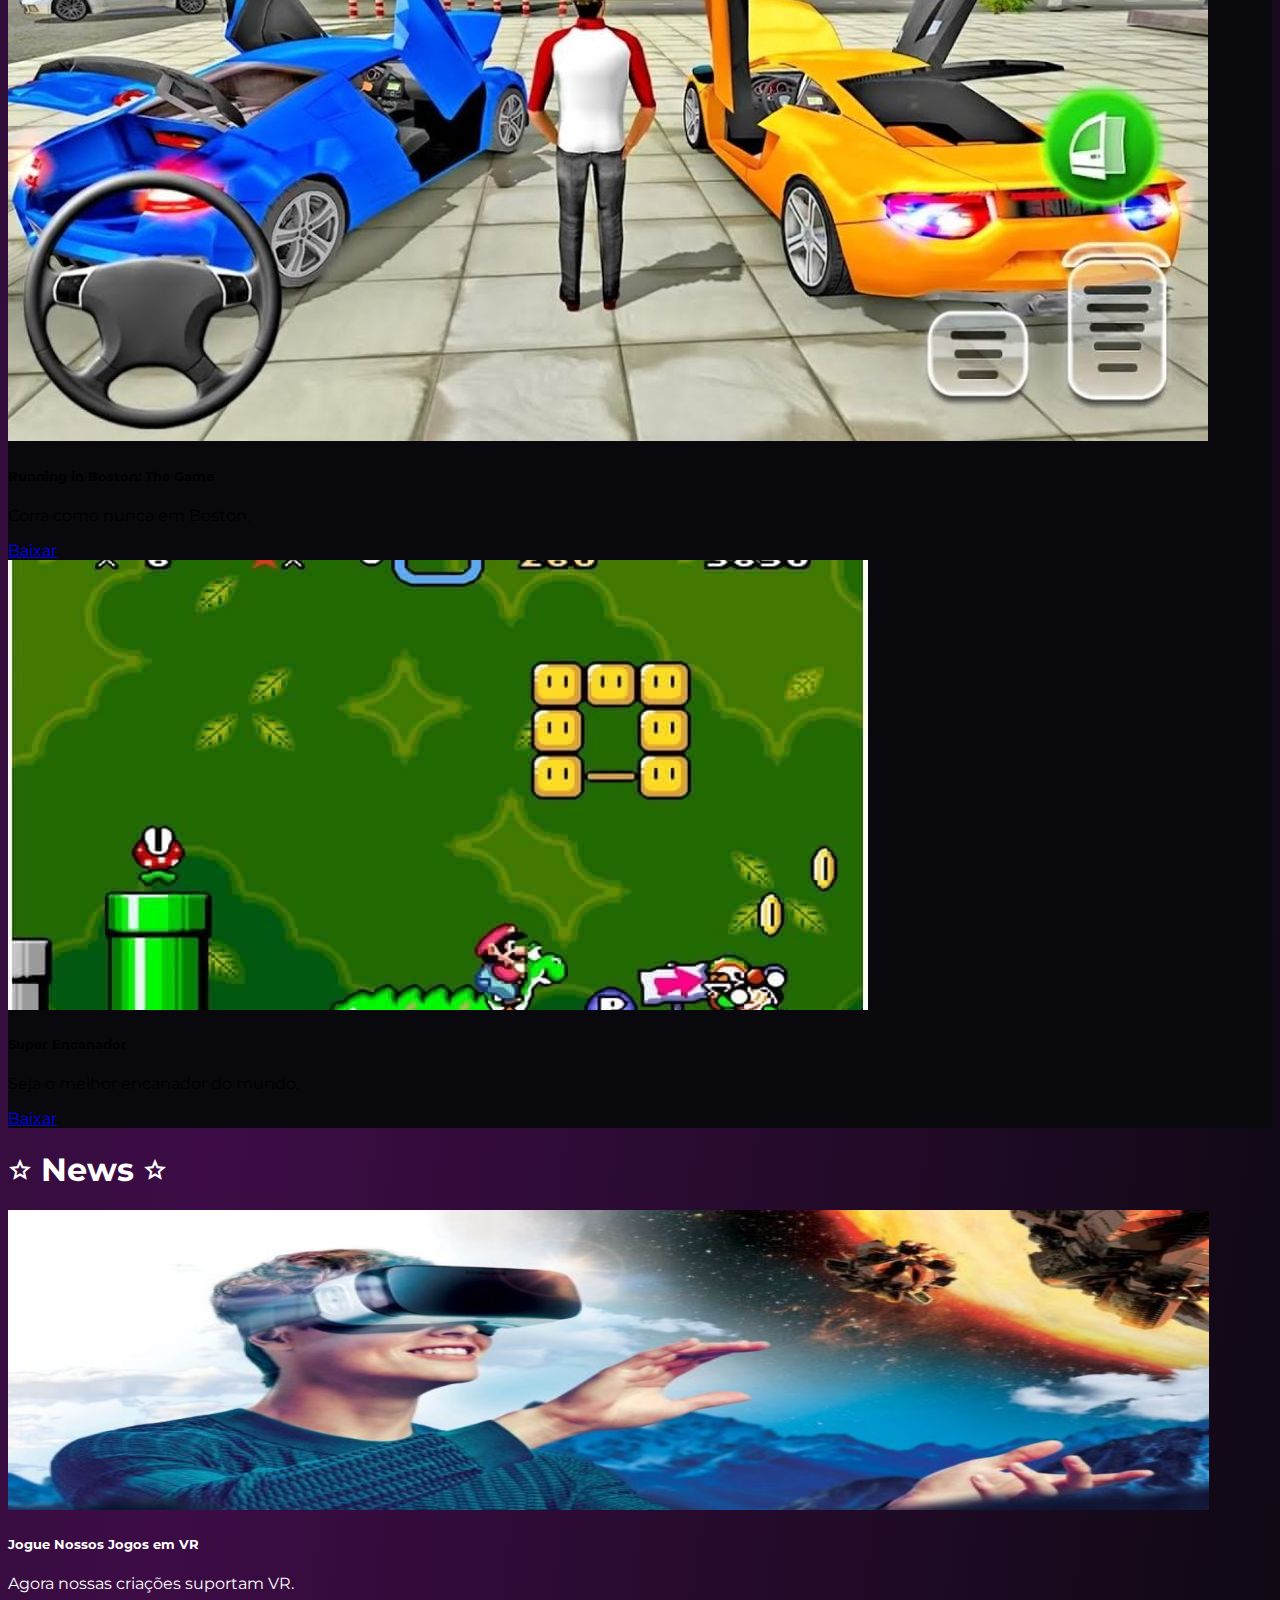
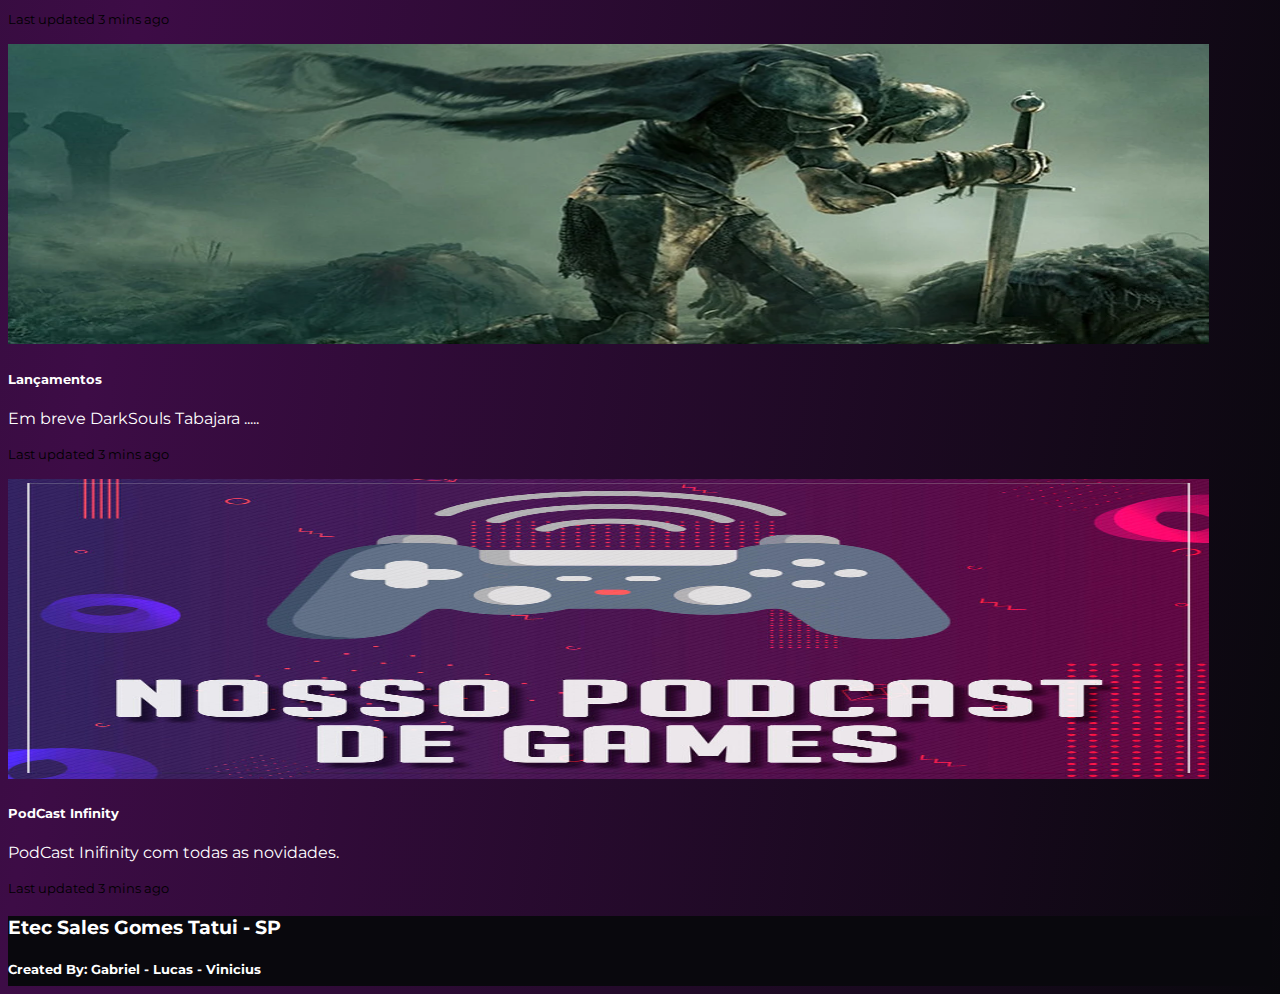
==== commit 2010e79d: "Index-Final" ====
--- a/index.html
+++ b/index.html
@@ -34,7 +34,7 @@
                   </a>
                   <button type="button" class="btn-close text-reset" data-bs-dismiss="offcanvas" aria-label="Close"></button>
                 </div>
-                <div class="offcanvas-body" style="background-image: url('images/giphy.gif');">
+                <div class="offcanvas-body pb-0" style="background-image: url('images/giphy.gif');">
                   <ul class="navbar-nav justify-content-end flex-grow-1 pe-3">
 
                     <script type="text/javascript">
@@ -57,7 +57,7 @@
                       <a class="nav-link active text-white" aria-current="page" href="index.html">Home</a>
                     </li>
                     <li class="nav-item mt-4">
-                      <a class="nav-link text-white" href="sobre.html">Sobre Nós</a>
+                      <a class="nav-link text-white" href="Sobre.html">Sobre Nós</a>
                     </li>
                     <li class="nav-item dropdown mt-4">
                       <a class="nav-link text-white" href="jogos.html"><button class="button-j ps-0"type="button" style="background: none;border:none; color: white;">Jogos</button></a>                                                                                 
@@ -66,7 +66,7 @@
                       </li>
                     </li>
                   </ul>
-                  <form class="d-flex py-5 margin-pesquisar">
+                  <form class="d-flex p-0 margin-pesquisar">
                     <input class="form-control me-2" type="search" placeholder="Pesquisar" aria-label="Search">
                     <button class="btn btn-outline-successbtn btn-outline-secondary" type="submit">Pesquisar</button>
                   </form>
@@ -120,15 +120,15 @@
             </div>
           </div>
 
-          <div class="row ms-2">
-            <div class="col">
+          <div class="row">
+            <div class="col-12">
               <h4 class="display-1 fw-bold"style="color: white;">Games</h4>
             </div>
           </div>
 
-          <div class="row ms-5">   
-            <div class="col">
-              <div class="card mb-3" style="width: 27rem; background-color: #09080D;">
+          <div class="row">   
+            <div class="col">
+              <div class="card mb-3" style="width: 100%; background-color: #09080D;">
                 <img src="images/atiradores-de-elite.jpg" class="card-img-top" alt="...">
                 <div class="card-body">
                   <h5 class="card-title">Atiradores de Elite</h5>
@@ -139,7 +139,7 @@
             </div>
 
             <div class="col">
-              <div class="card" style="width: 27rem; background-color: #09080D;">
+              <div class="card" style="width: 100%; background-color: #09080D;">
                 <img src="images/o-homem-quadrado.jpg" class="card-img-top" alt="...">
                 <div class="card-body">
                   <h5 class="card-title">Break Block</h5>
@@ -150,7 +150,7 @@
             </div>
 
             <div class="col">
-              <div class="card" style="width: 27rem; background-color: #09080D;" >
+              <div class="card" style="width: 100%; background-color: #09080D;" >
                 <img src="images/The seven Monster.jpg" class="card-img-top" alt="...">
                 <div class="card-body">
                   <h5 class="card-title">The seven Monsters</h5>
@@ -161,9 +161,9 @@
             </div>
           </div>
 
-          <div class="row ms-5 mt-4">
-            <div class="col">
-              <div class="card" style="width: 27rem; background-color: #09080D;">
+          <div class="row">
+            <div class="col">
+              <div class="card" style="width: 100%; background-color: #09080D;">
                 <img src="images/Skate Fails - O sonhador.jpg" class="card-img-top" alt="...">
                 <div class="card-body">
                   <h5 class="card-title">Skate</h5>
@@ -174,7 +174,7 @@
             </div>
 
             <div class="col">
-              <div class="card" style="width: 27rem; background-color: #09080D;">
+              <div class="card" style="width: 100%; background-color: #09080D;">
                 <img src="images/Running in Boston.jpg" class="card-img-top" alt="...">
                 <div class="card-body">
                   <h5 class="card-title">Running in Boston: The Game </h5>
@@ -185,7 +185,7 @@
             </div>
 
             <div class="col">
-              <div class="card" style="width: 27rem; background-color: #09080D;">
+              <div class="card" style="width: 100%; background-color: #09080D;">
                 <img src="images/super-encanador.jpg" class="card-img-top" alt="...">
                 <div class="card-body">
                   <h5 class="card-title">Super Encanador</h5>
@@ -197,7 +197,7 @@
           </div>
 
 
-        <div class="row w-100 pt-4 m-0">
+        <div class="row w-100 pt-1 ms-2">
           <div class="col-12 p-1 w-100 ">
 
             <h1 class="display-5 fw-bold" style="color: white;" > <span class="material-symbols-outlined">
@@ -207,7 +207,7 @@
                 </span></h1>
             <div class="card-group">
               <div class="card" style="background-color:transparent">
-                <img src="images/realidade-virtual.jpg" class="card-img-top" alt="..." style="width: 500px; height: 300px;">
+                <img src="images/realidade-virtual.jpg" class="card-img-top" alt="..." style="width: 95%; height: 300px;">
                 <div class="card-body">
                   <h5 class="card-title" style="color:white;">Jogue Nossos Jogos em VR</h5>
                   <p class="card-text" style="color:white;">Agora nossas criações suportam VR.</p>
@@ -215,7 +215,7 @@
                 </div>
               </div>
               <div class="card" style="background-color:transparent">
-                <img src="images/lançamento.webp" class="card-img-top" alt="..." style="width: 500px; height: 300px;">
+                <img src="images/lançamento.webp" class="card-img-top" alt="..." style="width: 95%; height: 300px;">
                 <div class="card-body">
                   <h5 class="card-title" style="color:white;">Lançamentos</h5>
                   <p class="card-text" style="color:white;">Em breve DarkSouls Tabajara .....</p>
@@ -223,7 +223,7 @@
                 </div>
               </div>
               <div class="card" style="background-color:transparent">
-                <img src="images/podcast.jpg" class="card-img-top" alt="..." style="width: 500px; height: 300px;">
+                <img src="images/podcast.jpg" class="card-img-top" alt="..." style="width: 95%; height: 300px;">
                 <div class="card-body">
                   <h5 class="card-title" style="color:white;">PodCast Infinity</h5>
                   <p class="card-text" style="color:white;">PodCast Inifinity com todas as novidades.</p>
@@ -238,7 +238,7 @@
        
         </div>
 
-        <div class="row w-100">
+        <div class="row w-100 h-100">
           <div class="col-12"style="background: #09080D; height: 70px;">
             <footer style="color:white ;">
               <h3 class="text-center">Etec Sales Gomes Tatui - SP</h3>
